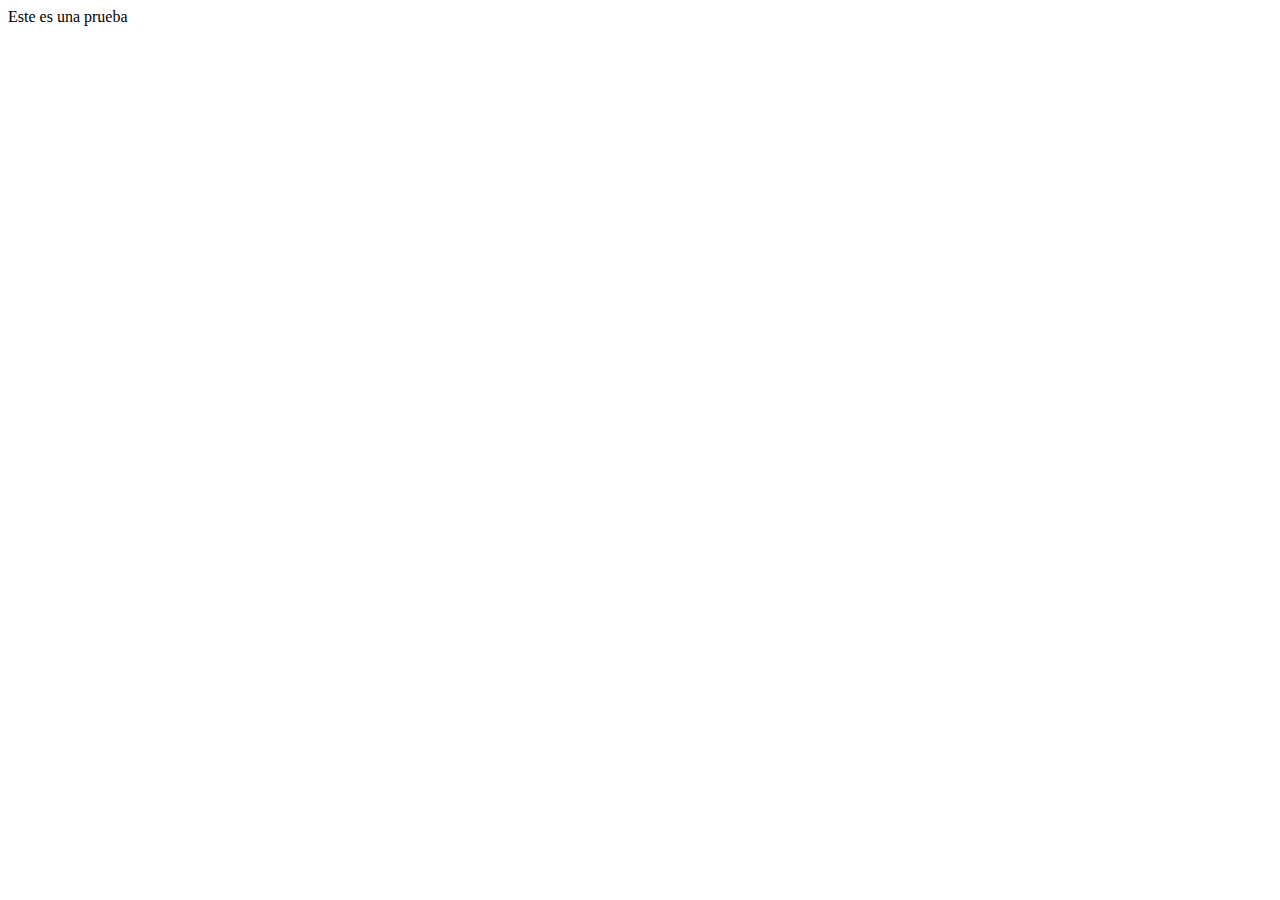
==== module2-solution/index.html @ eded2b97 "Change the location of index.html" ====
<!DOCTYPE html>
<html lang="en">
  <head>
    <meta charset="UTF-8" />
    <meta name="viewport" content="width=device-width, initial-scale=1.0" />
    <title>Document</title>
  </head>
  <body>
    Este es una prueba
  </body>
</html>
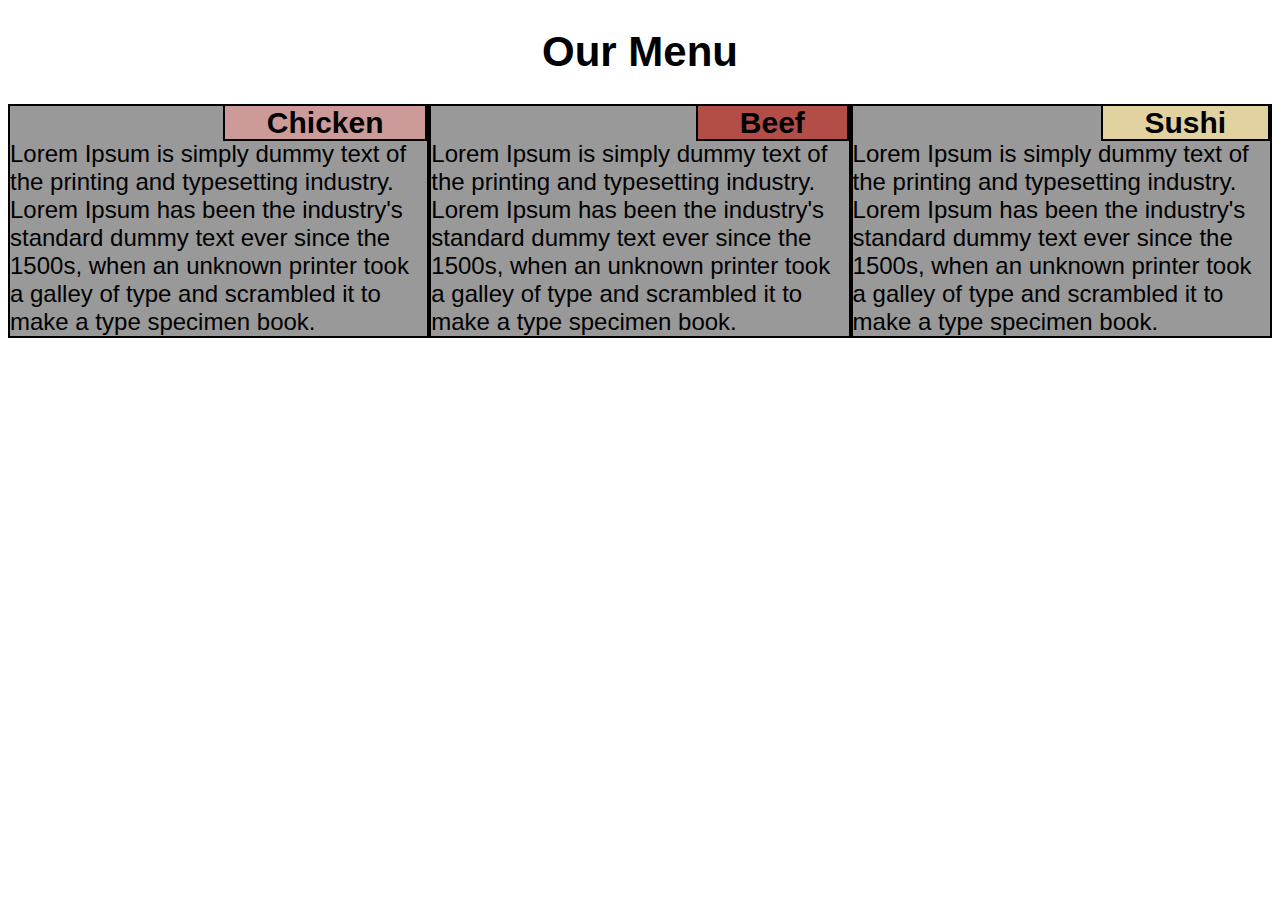
==== commit 1451d123: "Solution 2 without margins" ====
--- a/module2-solution/index.html
+++ b/module2-solution/index.html
@@ -1,11 +1,40 @@
 <!DOCTYPE html>
-<html lang="en">
+<html>
   <head>
-    <meta charset="UTF-8" />
-    <meta name="viewport" content="width=device-width, initial-scale=1.0" />
-    <title>Document</title>
+    <meta charset="utf-8" />
+    <title>Our Menu</title>
+    <link rel="stylesheet" href="./css/index.css" />
   </head>
   <body>
-    Este es una prueba
+    <header>
+      <h1>Our Menu</h1>
+    </header>
+    <section title="Chicken" class="col-md-1">
+      <h2><span>Chicken</span></h2>
+      <span
+        >Lorem Ipsum is simply dummy text of the printing and typesetting
+        industry. Lorem Ipsum has been the industry's standard dummy text ever
+        since the 1500s, when an unknown printer took a galley of type and
+        scrambled it to make a type specimen book.
+      </span>
+    </section>
+    <section title="Beef" class="col-md-2">
+      <h2><span>Beef</span></h2>
+      <span
+        >Lorem Ipsum is simply dummy text of the printing and typesetting
+        industry. Lorem Ipsum has been the industry's standard dummy text ever
+        since the 1500s, when an unknown printer took a galley of type and
+        scrambled it to make a type specimen book.
+      </span>
+    </section>
+    <section title="Sushi" class="col-md-3">
+      <h2><span>Sushi</span></h2>
+      <span
+        >Lorem Ipsum is simply dummy text of the printing and typesetting
+        industry. Lorem Ipsum has been the industry's standard dummy text ever
+        since the 1500s, when an unknown printer took a galley of type and
+        scrambled it to make a type specimen book.
+      </span>
+    </section>
   </body>
 </html>
--- a/module2-solution/css/index.css
+++ b/module2-solution/css/index.css
@@ -0,0 +1,73 @@
+/********** Base styles **********/
+* {
+  box-sizing: border-box;
+  font-family: -apple-system, BlinkMacSystemFont, "Segoe UI", Roboto, Oxygen,
+    Ubuntu, Cantarell, "Open Sans", "Helvetica Neue", sans-serif;
+  font-size: 24px;
+}
+h1 {
+  text-align: center;
+  font-size: 1.75em;
+}
+section {
+  float: left;
+  background-color: rgb(153, 153, 153);
+  border: 2px solid black;
+}
+section h2 {
+  text-align: right;
+  margin: 0;
+}
+section h2 span {
+  width: auto;
+  font-size: 1.25em;
+  padding: 0 10%;
+  border: 2px solid black;
+}
+.col-md-1 h2 span {
+  background-color: rgb(204, 154, 153);
+}
+.col-md-2 h2 span {
+  background-color: rgb(179, 77, 72);
+}
+.col-md-3 h2 span {
+  background-color: rgb(226, 210, 159);
+}
+/********** Desktop Version **********/
+@media (min-width: 992px) {
+  .col-md-1 {
+    width: 33.33%;
+  }
+  .col-md-2 {
+    width: 33.33%;
+  }
+  .col-md-3 {
+    width: 33.33%;
+  }
+}
+/********** Tablet Version **********/
+@media (min-width: 768px) and (max-width: 991px) {
+  .col-md-1 {
+    width: 50%;
+  }
+  .col-md-2 {
+    width: 50%;
+  }
+  .col-md-3 {
+    width: 100%;
+  }
+}
+
+/********** Mobile Version **********/
+
+@media (max-width: 767px) {
+  .col-md-1 {
+    width: 100%;
+  }
+  .col-md-2 {
+    width: 100%;
+  }
+  .col-md-3 {
+    width: 100%;
+  }
+}
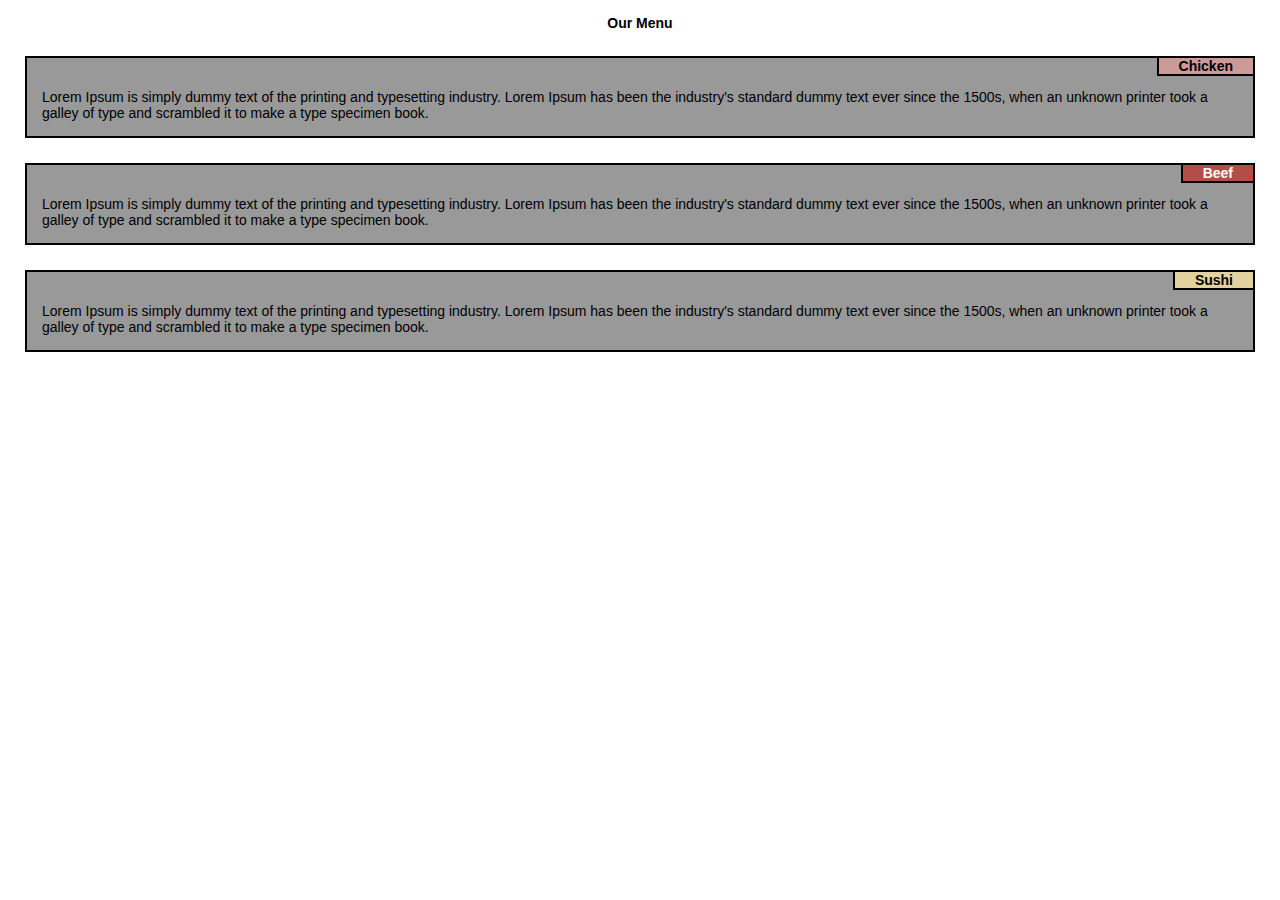
==== commit e83fc32e: "Solution 2" ====
--- a/module2-solution/index.html
+++ b/module2-solution/index.html
@@ -9,32 +9,40 @@
     <header>
       <h1>Our Menu</h1>
     </header>
+
     <section title="Chicken" class="col-md-1">
-      <h2><span>Chicken</span></h2>
-      <span
-        >Lorem Ipsum is simply dummy text of the printing and typesetting
-        industry. Lorem Ipsum has been the industry's standard dummy text ever
-        since the 1500s, when an unknown printer took a galley of type and
-        scrambled it to make a type specimen book.
-      </span>
+      <div>
+        <h2><span>Chicken</span></h2>
+        <p>
+          Lorem Ipsum is simply dummy text of the printing and typesetting
+          industry. Lorem Ipsum has been the industry's standard dummy text ever
+          since the 1500s, when an unknown printer took a galley of type and
+          scrambled it to make a type specimen book.
+        </p>
+      </div>
     </section>
+
     <section title="Beef" class="col-md-2">
-      <h2><span>Beef</span></h2>
-      <span
-        >Lorem Ipsum is simply dummy text of the printing and typesetting
-        industry. Lorem Ipsum has been the industry's standard dummy text ever
-        since the 1500s, when an unknown printer took a galley of type and
-        scrambled it to make a type specimen book.
-      </span>
+      <div>
+        <h2><span>Beef</span></h2>
+        <p>
+          Lorem Ipsum is simply dummy text of the printing and typesetting
+          industry. Lorem Ipsum has been the industry's standard dummy text ever
+          since the 1500s, when an unknown printer took a galley of type and
+          scrambled it to make a type specimen book.
+        </p>
+      </div>
     </section>
     <section title="Sushi" class="col-md-3">
-      <h2><span>Sushi</span></h2>
-      <span
-        >Lorem Ipsum is simply dummy text of the printing and typesetting
-        industry. Lorem Ipsum has been the industry's standard dummy text ever
-        since the 1500s, when an unknown printer took a galley of type and
-        scrambled it to make a type specimen book.
-      </span>
+      <div>
+        <h2><span>Sushi</span></h2>
+        <p>
+          Lorem Ipsum is simply dummy text of the printing and typesetting
+          industry. Lorem Ipsum has been the industry's standard dummy text ever
+          since the 1500s, when an unknown printer took a galley of type and
+          scrambled it to make a type specimen book.
+        </p>
+      </div>
     </section>
   </body>
 </html>
--- a/module2-solution/css/index.css
+++ b/module2-solution/css/index.css
@@ -3,46 +3,62 @@
   box-sizing: border-box;
   font-family: -apple-system, BlinkMacSystemFont, "Segoe UI", Roboto, Oxygen,
     Ubuntu, Cantarell, "Open Sans", "Helvetica Neue", sans-serif;
-  font-size: 24px;
+  font-size: 14px;
+  margin: 0;
+  padding: 0;
 }
+body {
+  position: relative;
+  margin: 15px;
+}
+section div {
+  margin: 10px;
+  border: 10px solid red;
+  margin-bottom: 15px;
+  background-color: rgb(153, 153, 153);
+  border: 2px solid black;
+}
+
 h1 {
   text-align: center;
-  font-size: 1.75em;
+  margin: 15px;
 }
 section {
   float: left;
-  background-color: rgb(153, 153, 153);
-  border: 2px solid black;
 }
 section h2 {
+  margin: 0;
   text-align: right;
-  margin: 0;
 }
 section h2 span {
-  width: auto;
-  font-size: 1.25em;
-  padding: 0 10%;
-  border: 2px solid black;
+  padding: 0 20px;
+  border-left: 2px solid black;
+  border-bottom: 2px solid black;
+}
+section p {
+  padding: 15px;
 }
 .col-md-1 h2 span {
   background-color: rgb(204, 154, 153);
 }
 .col-md-2 h2 span {
   background-color: rgb(179, 77, 72);
+  color: white;
 }
 .col-md-3 h2 span {
   background-color: rgb(226, 210, 159);
 }
-/********** Desktop Version **********/
-@media (min-width: 992px) {
+/********** Mobile Version **********/
+
+@media (max-width: 767px) {
   .col-md-1 {
-    width: 33.33%;
+    width: 100%;
   }
   .col-md-2 {
-    width: 33.33%;
+    width: 100%;
   }
   .col-md-3 {
-    width: 33.33%;
+    width: 100%;
   }
 }
 /********** Tablet Version **********/
@@ -58,16 +74,15 @@
   }
 }
 
-/********** Mobile Version **********/
-
-@media (max-width: 767px) {
+/********** Desktop Version **********/
+@media (min-width: 992px) and (max-width: 1200px) {
   .col-md-1 {
-    width: 100%;
+    width: 33.33%;
   }
   .col-md-2 {
-    width: 100%;
+    width: 33.33%;
   }
   .col-md-3 {
-    width: 100%;
+    width: 33.33%;
   }
 }
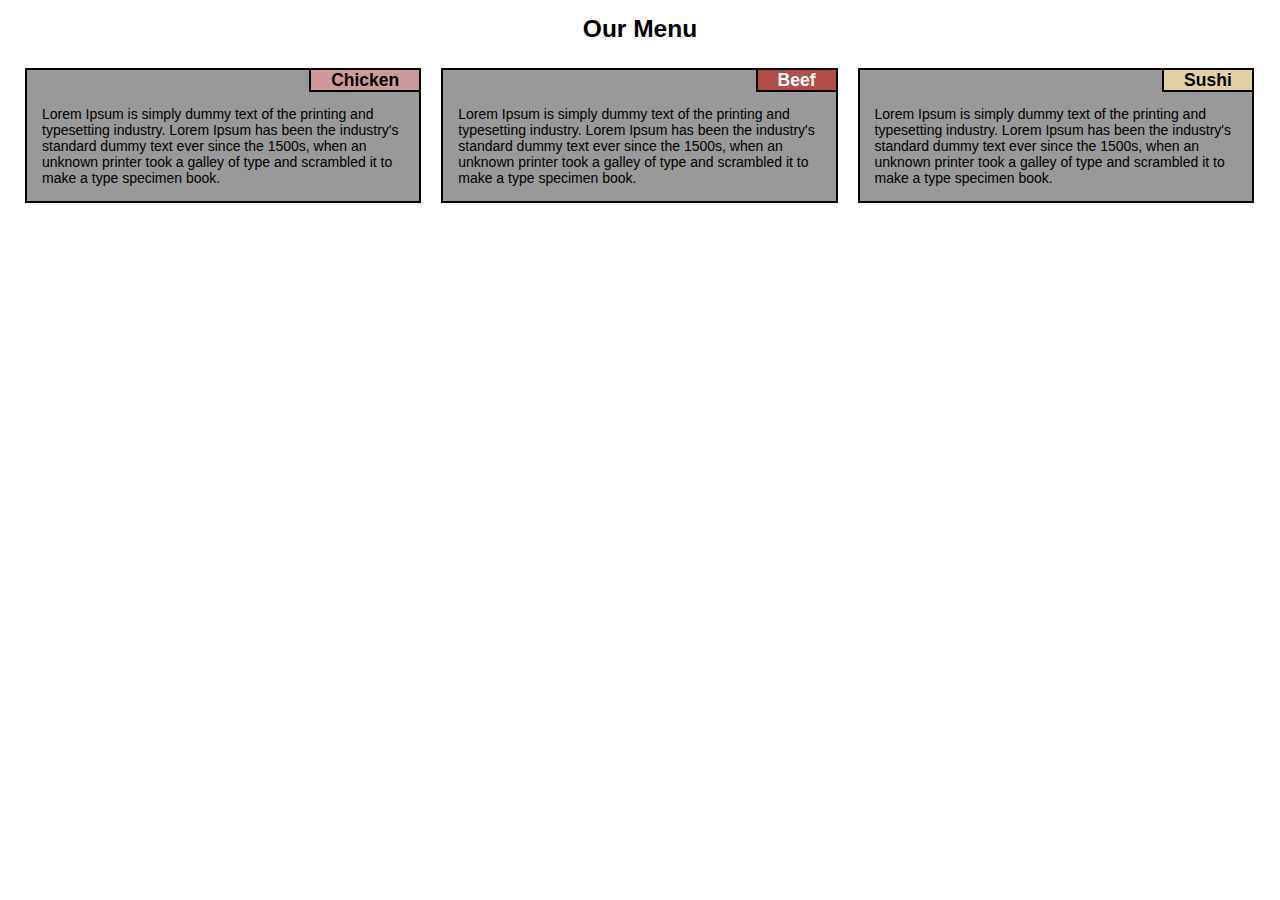
==== commit 77c7450c: "Solution 2 responsive design finished" ====
--- a/module2-solution/index.html
+++ b/module2-solution/index.html
@@ -2,6 +2,7 @@
 <html>
   <head>
     <meta charset="utf-8" />
+    <meta name="viewport" content="width=device-width, initial-scale=1.0" />
     <title>Our Menu</title>
     <link rel="stylesheet" href="./css/index.css" />
   </head>
--- a/module2-solution/css/index.css
+++ b/module2-solution/css/index.css
@@ -21,6 +21,7 @@
 
 h1 {
   text-align: center;
+  font-size: 1.75em;
   margin: 15px;
 }
 section {
@@ -33,6 +34,7 @@
 section h2 span {
   padding: 0 20px;
   border-left: 2px solid black;
+  font-size: 1.25em;
   border-bottom: 2px solid black;
 }
 section p {
@@ -48,41 +50,33 @@
 .col-md-3 h2 span {
   background-color: rgb(226, 210, 159);
 }
-/********** Mobile Version **********/
 
-@media (max-width: 767px) {
-  .col-md-1 {
-    width: 100%;
+/********** DesktopVersion **********/
+
+.col-md-1,
+.col-md-2,
+.col-md-3 {
+  width: 33.3%;
+}
+
+/********** TabletVersion **********/
+
+@media only screen and (max-width: 991px) {
+  .col-md-1,
+  .col-md-2 {
+    width: 50%;
   }
-  .col-md-2 {
-    width: 100%;
-  }
+
   .col-md-3 {
     width: 100%;
   }
 }
-/********** Tablet Version **********/
-@media (min-width: 768px) and (max-width: 991px) {
-  .col-md-1 {
-    width: 50%;
-  }
-  .col-md-2 {
-    width: 50%;
-  }
+/********** Mobile Version *********/
+
+@media only screen and (max-width: 767px) {
+  .col-md-1,
+  .col-md-2,
   .col-md-3 {
     width: 100%;
   }
 }
-
-/********** Desktop Version **********/
-@media (min-width: 992px) and (max-width: 1200px) {
-  .col-md-1 {
-    width: 33.33%;
-  }
-  .col-md-2 {
-    width: 33.33%;
-  }
-  .col-md-3 {
-    width: 33.33%;
-  }
-}
